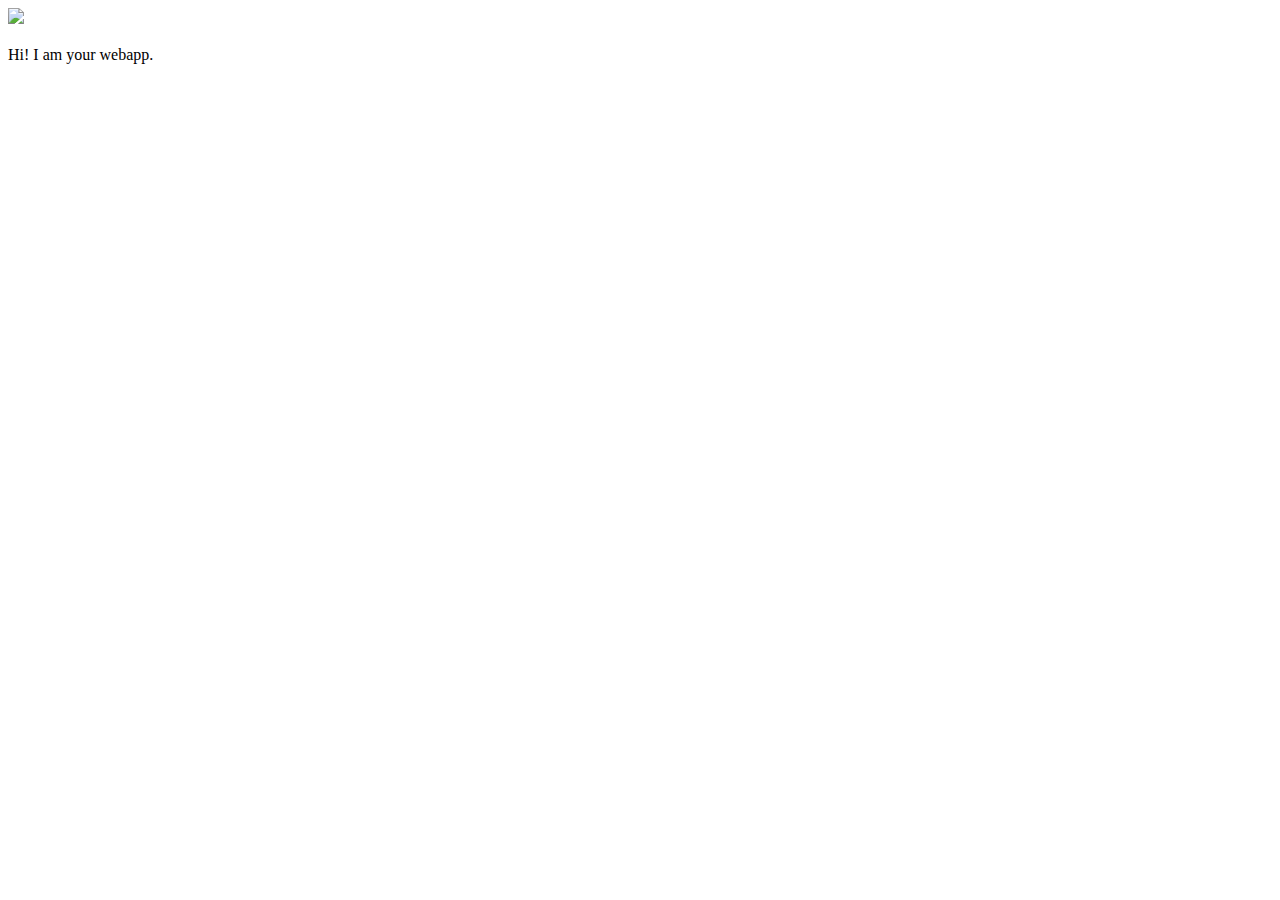
==== ui/index.html @ 6cdaf1db "[imad-console] Updates ui/index.html" ====
<!doctype html>
<html>
    <head>
        <link href="/ui/style.css" rel="stylesheet" />
    </head>
    <body>
        <div class="center">
            <img src="/ui/madi.png" class="img-medium"/>
        </div>
        <br>
        <div class="center text-big bold well">
            Hi! I am your webapp.
        </div>
        <script type="text/javascript" src="/ui/main.js">
        </script>
    </body>
</html>
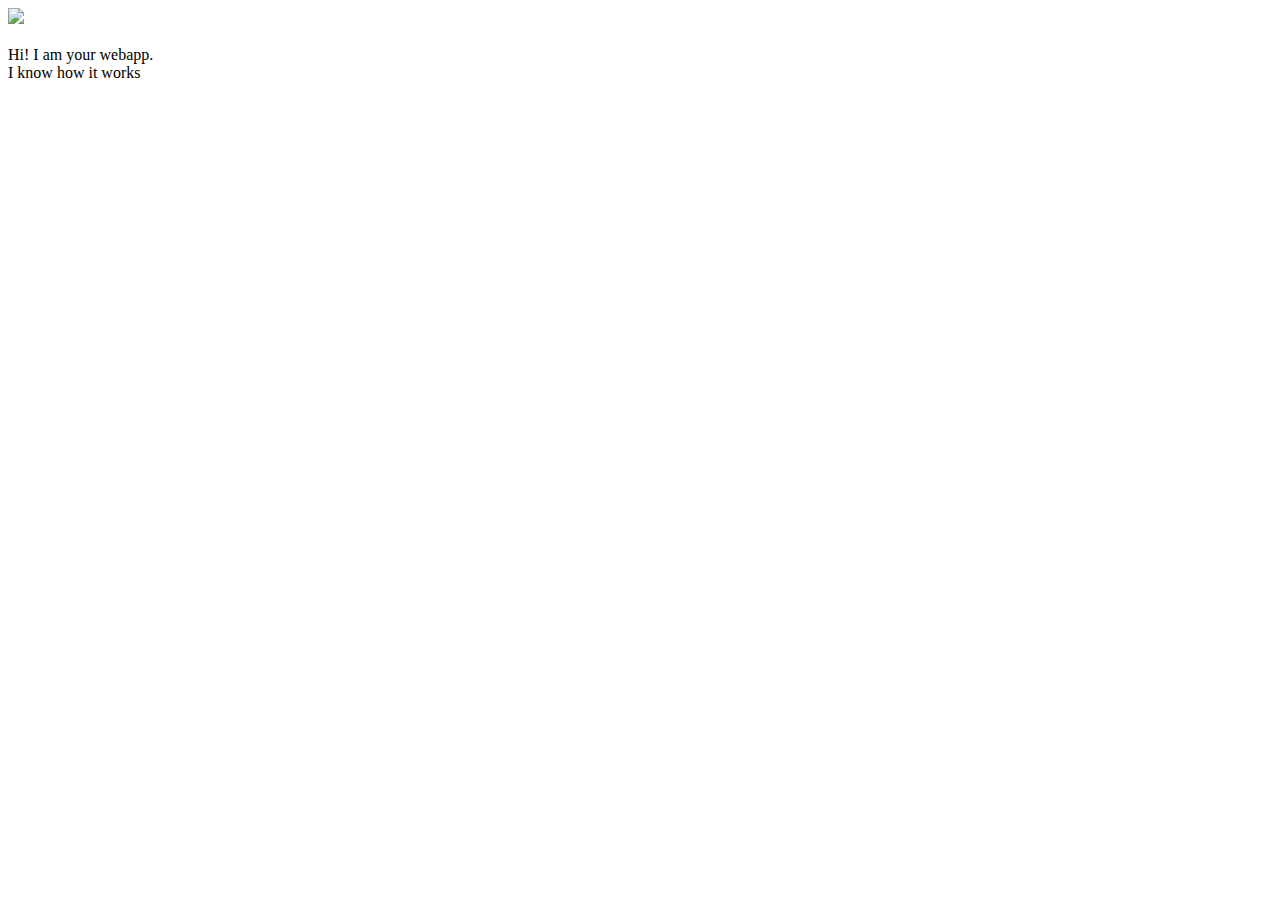
==== commit 22965d7f: "[imad-console] Updates ui/index.html" ====
--- a/ui/index.html
+++ b/ui/index.html
@@ -11,6 +11,9 @@
         <div class="center text-big bold well">
             Hi! I am your webapp.
         </div>
+        <div class="center">
+            I know how it works
+        </div>
         <script type="text/javascript" src="/ui/main.js">
         </script>
     </body>
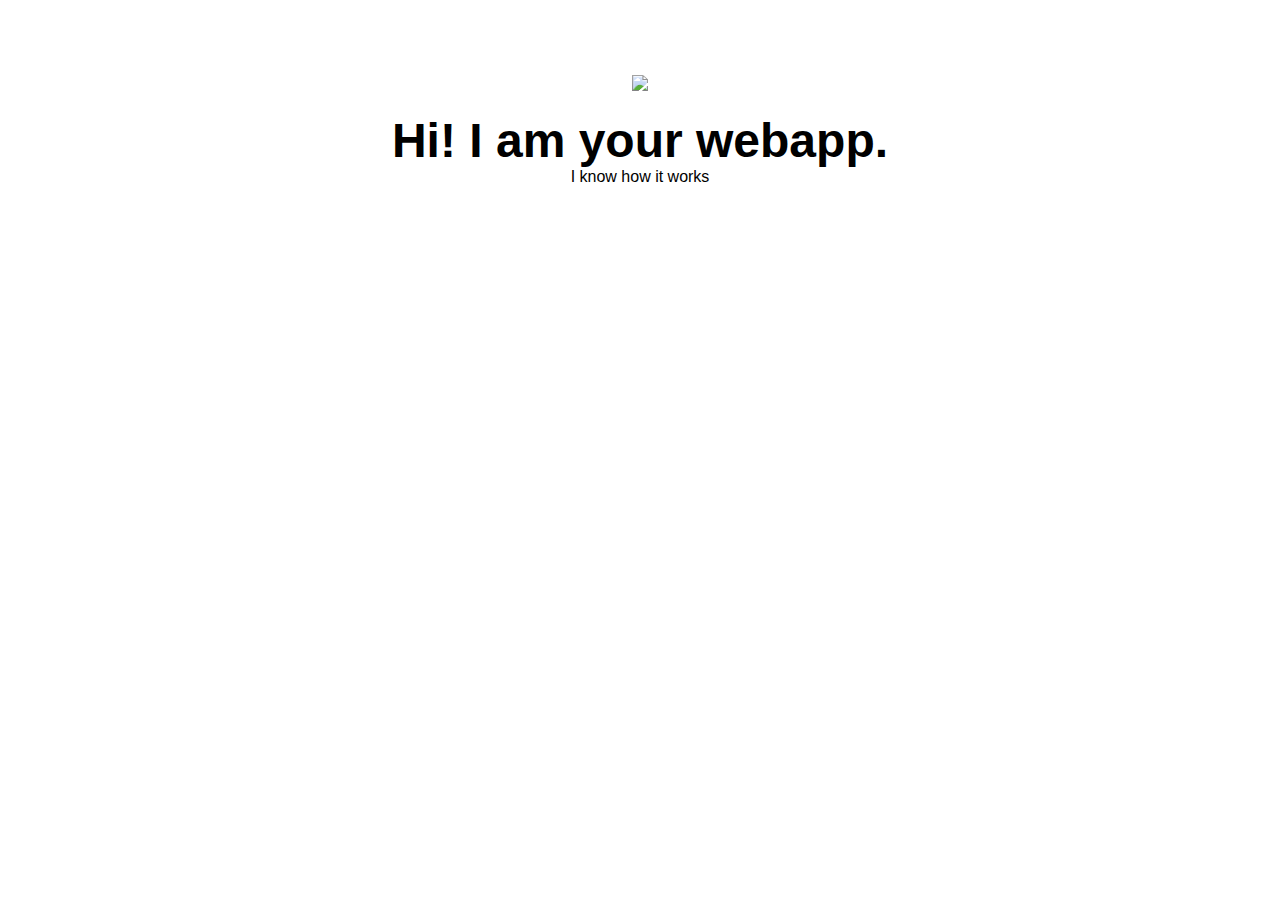
==== commit 31e05ddb: "[imad-console] Updates ui/index.html" ====
--- a/ui/index.html
+++ b/ui/index.html
@@ -14,6 +14,9 @@
         <div class="center">
             I know how it works
         </div>
+        <script>
+         alert(hi, im an alert message);
+        </script>
         <script type="text/javascript" src="/ui/main.js">
         </script>
     </body>
--- a/ui/style.css
+++ b/ui/style.css
@@ -0,0 +1,31 @@
+body {
+    font-family: sans-serif;
+    
+    margin-top: 75px;
+}
+
+.center {
+    text-align: center;
+}
+
+.text-big {
+    font-size: 300%;
+}
+
+.bold {
+    font-weight: bold;
+}
+
+.img-medium {
+    height: 200px;
+}
+
+.container{
+    max-width: 800px;
+    margin: 0 auto;
+    font-family: sens-serif;
+    background-color: white;
+    padding-top: 50px;
+    padding-left: 20px;
+    padding-right: 20px;
+}